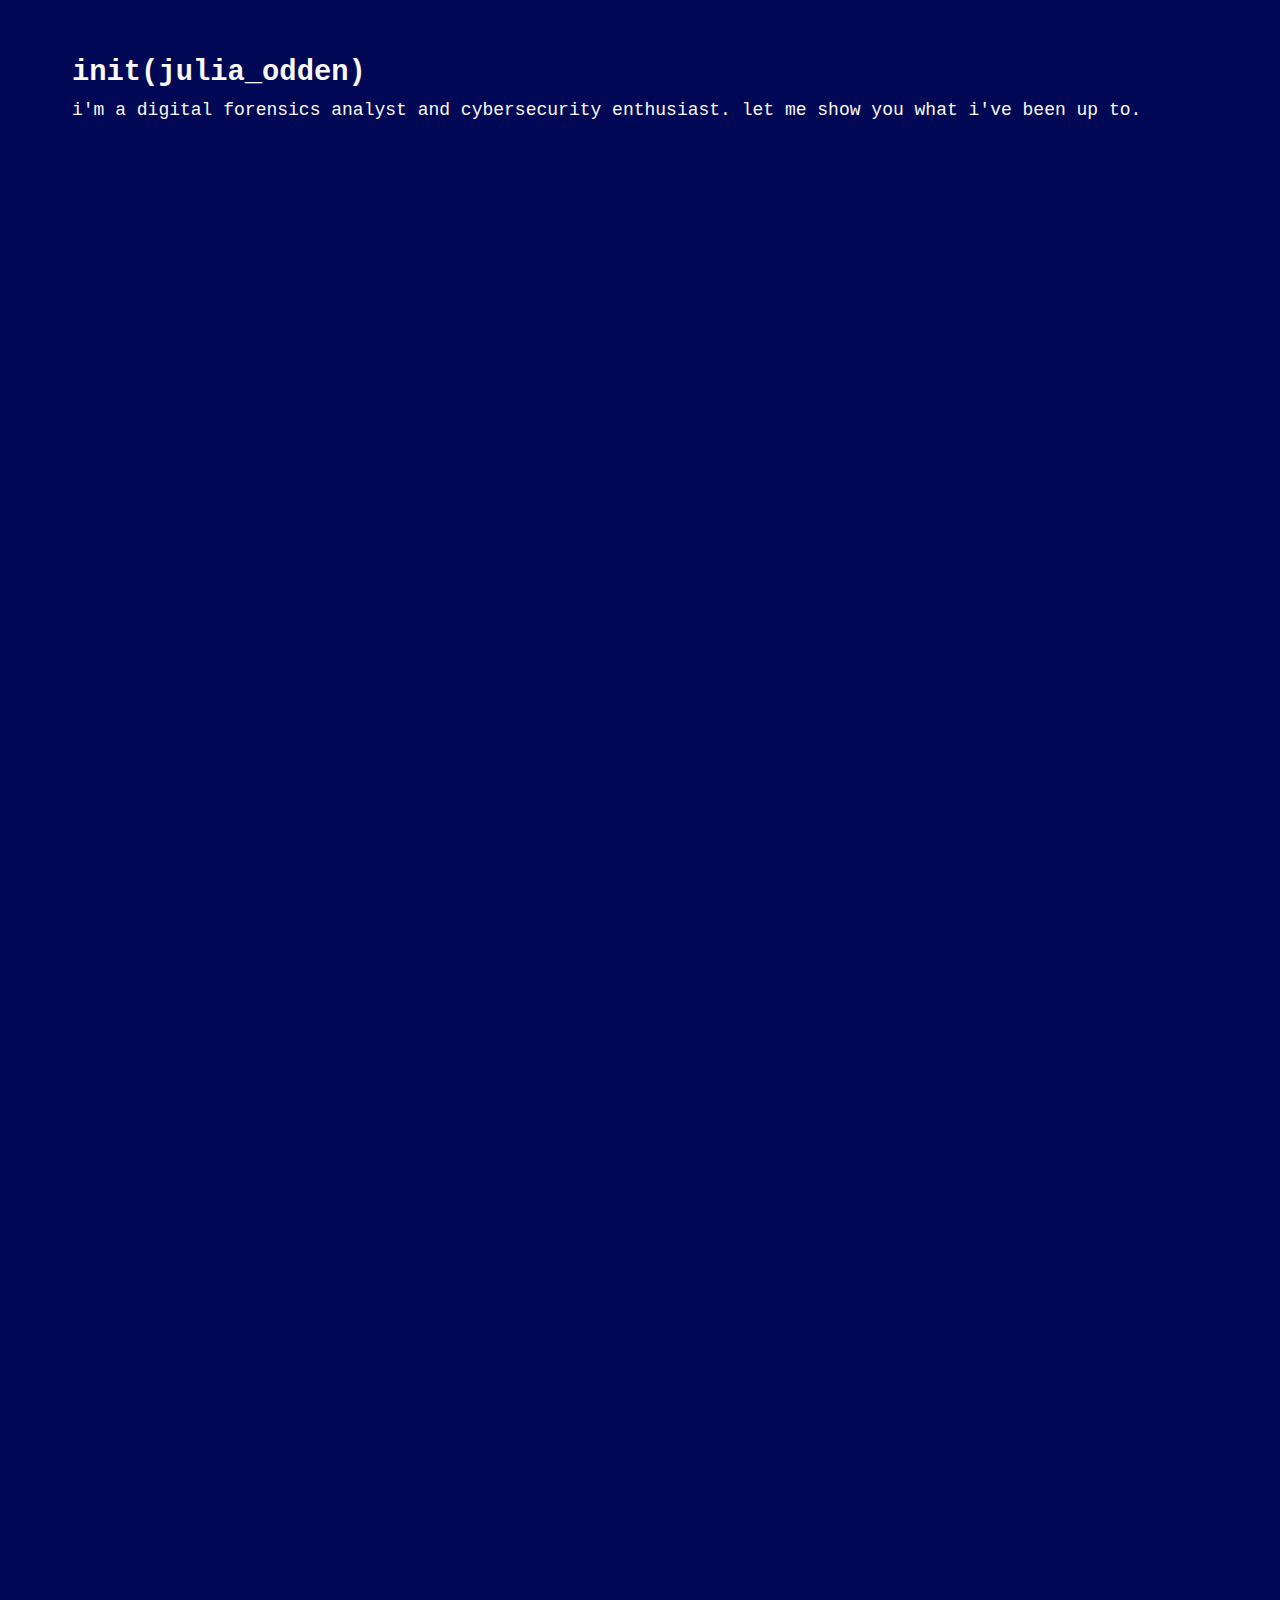
==== index.html @ ce4178c5 "Add files via upload" ====
<!DOCTYPE html>
<html lang="en"> 

<head>
  <link type="text/css" rel="stylesheet" href="./main.css">
  <link rel="preconnect" href="https://fonts.googleapis.com"> 
  <script src="https://kit.fontawesome.com/14238980ed.js" crossorigin="anonymous"></script>

</head> 
<body>
	<a name="top"></a>
	<h1 class="line_1 typewriter">init(julia_odden)</h1>
	<p class="line_2 bio">i'm a digital forensics analyst and cybersecurity enthusiast. let me show you what i've been up to.</p>
	<div class="guidelines">
		<div class="line verts vert"></div>
		<div class="line horiz"></div>
		<div class="line horiz2"></div>
		<div class="line verts vert2"></div>
		<div class="line verts vert3"></div>
	</div>
	<div class="labels">
		<p class="selectors compsci">Computer Science</p>
		<p class="selectors design">Design</p>
		<p class="selectors abtme">About Me</p>
		<p class="selectors links">Links</p>
	</div>
	<p id="basicinfo">Basic Info</p>
	<p id="bio" class="degrees">BA/MS in Computer Science, Northwestern University (2022/2023)</p>
	<p id="bio" class="certs">Segal Design Certificate, Northwestern University (2022)</p>
	<p id="bio" class="home">Based in Chicago</p>
	<div class="projects">
		<a href="./project1.html" target="_blank"><p class="project cs nasa_a">NASA Packet Dissector (2021)</p></a>
		<a href="./project1.html" target="_blank"><img class="meatball" src="./nasa.png" alt="nasa meatball"></a>
		<a href="./project3.html" target="_blank"><p class="project cs dadbot">The DadBot 3009 (2021)</p></a>
		<a href="./project2.html" target="_blank"><p class="project cs nasa_b">NASA Network Sniffer (2020)</p></a>
		<a href="./project2.html" target="_blank"><img class="meatball meatball2" src="./nasa.png" alt="nasa meatball"></a>
		<a href="./project2.html" target="_blank"><p class="project dsgn treesearcher_project">TreeSearcher (2020-2021)</p></a>
		<a href="./project4.html" target="_blank"><img class="meatball treesearcher_logo" src="./treesearcher_logo.png" alt="treesearcher logo"></a>
	</div>
	<div class="project_lines">
		<div class="line a_nasa"></div>
		<div class="line dadbot_line"></div>
		<div class="line b_nasa"></div>
		<div class="line treesearcher"></div>
	</div>
	<p class="selectors abtme_txt">I approach problems in digital and physical space with optimism and flexible thinking. When one solution fails, I return to the drawing board with enthusiasm and brightly colored markers to begin the next. I believe that there is always another way from point A to point B, and I take this approach to everything I do, be it software development, hacking, rock climbing, or designing. My design background augments my computer science skillset with a critical and creative approach to problem solving.</p>
	<img class="portrait" src="./NBS_0948_Original.jpg" alt="portrait">
	<a class="icons" href="https://github.com/JuliaMarO/" target="_blank"><i class="fab fa-github fa-3x github symbols"></i></a>
	<a class="icons" href="https://compsciformyparents.blogspot.com/" target="_blank"><i class="fab fa-blogger-b fa-3x blogspot symbols"></i></a>
	<a class="icons" href="mailto:julia.odden@gmail.com"><i class="fas fa-envelope fa-3x mail symbols"></i></a>
	<a class="icons" href="./Odden_Resume.pdf" target="_blank"><i class="far fa-file fa-3x resume symbols"></i></a>
	<a class="icons" href="#top"><i class="fas fa-arrow-up fa-3x arrow symbols"></i></a>
</body>
---- main.css ----
/*
TODO

- hover effects on all the links

*/

* {
  background: #000754;
  overflow: hidden;
}

/* Global */
html{
  min-height: 100%;
  overflow: scroll;
  scroll-behavior: smooth;
}

body{
  height: 100%;
  padding: 4em;
  color: #fafafa;
  font-family: 'Source Code Pro', monospace; 
}

/* LANDING PAGE */

.top{
	content: "";
	position: fixed;
	top: 0px;
	left: 0px;
}

p {
	font-size: 18px;
}

.line_1{
    position: absolute;
    margin: 20px 20px;
    width: 48em;
    margin: 0 auto;
    border-right: 3px solid rgba(255,255,255,.75);
    font-size: 180%;
    text-align: left;
    white-space: nowrap;
    overflow: hidden;
    transform: translateY(-50%); 
}

.line_2{
    position: absolute;
    margin: 20 auto;
    width: 100%;
    font-size: 18px;
    text-align: left;
    white-space: nowrap;
    overflow: hidden;
    transform: translateY(50%); 
}

.line {
    background: #fafafa;
    position: absolute;      
}

.vert{
	top: 150px;
    left: 150px;
	height: 4150px;
	width: 2px;
}

.vert2{
	top: 300px;
    left: 600px;
	height: 4000px;
	width: 2px;
}

.vert3{
	top: 300px;
    left: 1500px;
	height: 4000px;
	width: 2px;
}

.horiz {
	top: 300px;
    left: 150px;
	height: 2px;
	width: 2400px;
}

.horiz2 {
	top: 185px;
    left: 150px;
	height: 2px;
	width: 2400px;
}

.verts::before {
	content: "";
        position: absolute;
        top: 0;
        left: 0;
        width: 100%;
        height: 100%;
        background: #000754;
        animation: animate 28s linear;
}

.vert::before{
        animation-delay: 3.5s;
        animation-fill-mode: forwards;
}

.vert2::before{
        animation-delay: 7s;
        animation-fill-mode: forwards;
}

.vert3::before{
	
        animation-delay: 12s;
        animation-fill-mode: forwards;
}

.horiz::before {
	content: "";
        position: absolute;
        top: 0;
        left: 0;
        width: 100%;
        height: 100%;
        background: #000754;
        animation: horiz_animate 13s linear;
        animation-delay: 4.5s;
        animation-fill-mode: forwards;
}

.horiz2::before {
	content: "";
        position: absolute;
        top: 0;
        left: 0;
        width: 100%;
        height: 100%;
        background: #000754;
        animation: horiz_animate 13s linear;
        animation-delay: 3.75s;
        animation-fill-mode: forwards;
}

#basicinfo {
	width: auto;
	color: #000754;
	position: absolute;
	top: 150px;
	left: 300px;
	padding: 10px 5px;
	animation: selection 0.5s linear;
	animation-delay: 4s;
	animation-fill-mode: forwards;
}

#bio {
	color: #000754;
	position: absolute;
	top: 150px;
	padding: 10px 5px;
	animation: selection 0.5s linear;
	animation-fill-mode: forwards;
}

.degrees{
	animation-delay: 5.5s !important;
	left: 500px;
	width: 285px;
}

.certs{
	animation-delay: 8s !important;
	left: 1000px;
	width: 280px;
}
.home{
	animation-delay: 11s !important;
	left: 1500px;
	width: auto;
}

.compsci {
	color: #000754;
	position: absolute;
	top: 500px;
	left: 75px;
	padding: 10px 0px;
	animation: selection 0.5s linear;
	animation-delay: 5.75s;
	animation-fill-mode: forwards;
}

.design {
	color: #000754;
	position: absolute;
	top: 500px;
	left: 570px;
	padding: 10px 0px;
	animation: selection 0.5s linear;
	animation-delay: 8.5s;
	animation-fill-mode: forwards;
}

.abtme {
	color: #000754;
	position: absolute;
	top: 275px;
	left: 750px;
	padding: 0px 10px;
	animation: selection 0.5s linear;
	animation-delay: 7.8s;
	animation-fill-mode: forwards;
}

.links {
	color: #000754;
	position: absolute;
	top: 500px;
	left: 1480px;
	padding: 10px 0px;
	animation: selection 0.5s linear;
	animation-delay: 13.5s;
	animation-fill-mode: forwards;
}

.abtme_txt {
	color: #000754;
	position: absolute;
	top: 275px;
	left: 900px;
	width: 500px;
	padding: 0px 10px;
	animation: selection 0.5s linear;
	animation-delay: 9s;
	animation-fill-mode: forwards;
	font-size: 17px;
}

.typewriter{
  animation: typewriter 2.5s steps(22) 1s 1 normal both,
             blinkTextCursor 700ms steps(22) infinite normal;
}

.portrait {
	width:300px;
	height: 300px;
	object-fit: cover;
	border-radius: 50%;
	top: 530px;
	left: 1000px;
	position: absolute;
	opacity: 0%;
	animation: appear 0.5s linear;
	animation-delay: 9s;
	animation-fill-mode: forwards;
}

.symbols {
	color: #fafafa;
	position: absolute;
	left: 1475px;
	opacity: 0%;
	animation: appear 0.5s linear;
	animation-fill-mode: forwards;
	background: #000754;
	padding: 5px;
	transition: text-shadow 0.5s ease;
}

.github {
	top: 600px;
	animation-delay: 14s;
}

.blogspot {
	top: 700px;
	animation-delay: 14.5s;
}

.mail {
	top: 800px;
	animation-delay: 15s;
}

.resume {
	top: 900px;
	animation-delay: 15.5s;
}

.arrow {
	color: #fafafa;
	position: fixed;
	top: 10px;
	left: 10px;
	background: transparent;
	padding: 5px;
}

/* BUTTON HOVERING */

.symbols:hover {
  text-shadow: 0 0 10px #ffffff;
}

/* PROJECT PAGE 1: NASA PACKET DISSECTOR*/

.nasa_a {
	color: #000754;
	position: absolute;
	padding: 10px 0px;
	animation: selection 0.5s linear;
	animation-fill-mode: forwards;
	top: 655px;
	left: 260px;
	animation-delay: 7.5s;
	max-width: 75%;
}

.meatball {
	position: absolute;
	opacity: 0%;
	animation: appear 0.5s linear;
	animation-fill-mode: forwards;
	background: #000754;
	width: 160px;
	height: 80px;
	border-radius: 100%;
	top: 700px;
	left: 300px;
	animation-delay: 7.5s;
}

.a_nasa {
	top: 690px;
    left: 150px;
	height: 2px;
	width: 100px;
}

.a_nasa::before {
	content: "";
    position: absolute;
    top: 0;
    left: 0;
    width: 100%;
    height: 100%;
    background: #000754;
    animation: horiz_animate 1s linear;
    animation-delay: 7s;
    animation-fill-mode: forwards;
}

/* PROJECT PAGE 2 (project3.html): DADBOT */
.dadbot {
	color: #000754;
	position: absolute;
	padding: 10px 0px;
	animation: selection 0.5s linear;
	animation-fill-mode: forwards;
	top: 805px;
	left: 260px;
	animation-delay: 8s;
	max-width: 75%;
}

.dadbot_line {
	top: 840px;
    left: 150px;
	height: 2px;
	width: 100px;
}

.dadbot_line::before {
	content: "";
    position: absolute;
    top: 0;
    left: 0;
    width: 100%;
    height: 100%;
    background: #000754;
    animation: horiz_animate 1s linear;
    animation-delay: 8s;
    animation-fill-mode: forwards;
}


/* PROJECT PAGE 3 (project2.html): NASA NETWORK SNIFFER*/
.nasa_b {
	color: #000754;
	position: absolute;
	padding: 10px 0px;
	animation: selection 0.5s linear;
	animation-fill-mode: forwards;
	top: 890px;
	left: 260px;
	animation-delay: 9s;
	max-width: 75%;
}

.b_nasa {
	top: 925px;
    left: 150px;
	height: 2px;
	width: 100px;
}

.b_nasa::before {
	content: "";
    position: absolute;
    top: 0;
    left: 0;
    width: 100%;
    height: 100%;
    background: #000754;
    animation: horiz_animate 1s linear;
    animation-delay: 8.5s;
    animation-fill-mode: forwards;
}

.meatball2{
	top: 935px !important;
	animation-delay: 9s !important;
}

/* PROJECT PAGE 4 (project4.html): TREESEARCHER */
.treesearcher_project {
	color: #000754;
	position: absolute;
	padding: 10px 0px;
	animation: selection 0.5s linear;
	animation-fill-mode: forwards;
	top: 720px;
	left: 710px;
	animation-delay: 9s;
	max-width: 75%;
}

.treesearcher {
	top: 755px;
    left: 600px;
	height: 2px;
	width: 100px;
}

.treesearcher::before {
	content: "";
    position: absolute;
    top: 0;
    left: 0;
    width: 100%;
    height: 100%;
    background: #000754;
    animation: horiz_animate 1s linear;
    animation-delay: 8.5s;
    animation-fill-mode: forwards;
}

.treesearcher_logo{
	position: absolute;
	opacity: 0%;
	animation: appear 0.5s linear;
	animation-fill-mode: forwards;
	background: #000754;
	width: 80px;
	height: 80px;
	border-radius: 50%;
	top: 775px !important;
	left: 790px !important;
	animation-delay: 9s !important;
}


/* ANIMATIONS */

@keyframes typewriter{
  from{width: 0;}
  to{width: 10.5em;}
}

@keyframes longtypewriter{
  from{width: 0;}
  to{width: 22em;}
}

@keyframes dbtypewriter{
  from{width: 0;}
  to{width: 14em;}
}

@keyframes tstypewriter{
  from{width: 0;}
  to{width: 20em;}
}

@keyframes blinkTextCursor{
	from{border-right-color: rgba(255,255,255,.75);}
	to{border-right-color: transparent;}
}
@keyframes animate {
	from {
	    top: 0;
	}

	to {
	    top: 100%;
	}
	}

@keyframes horiz_animate {
	from {
	    left: 0;
	}

	to {
	    left: 100%;
	}
	}

@keyframes selection {
	from{color: #000754; }
	to{color: #fafafa; }
}

@keyframes appear {
	from{opacity: 0%;}
	to{opacity: 100%;}
}
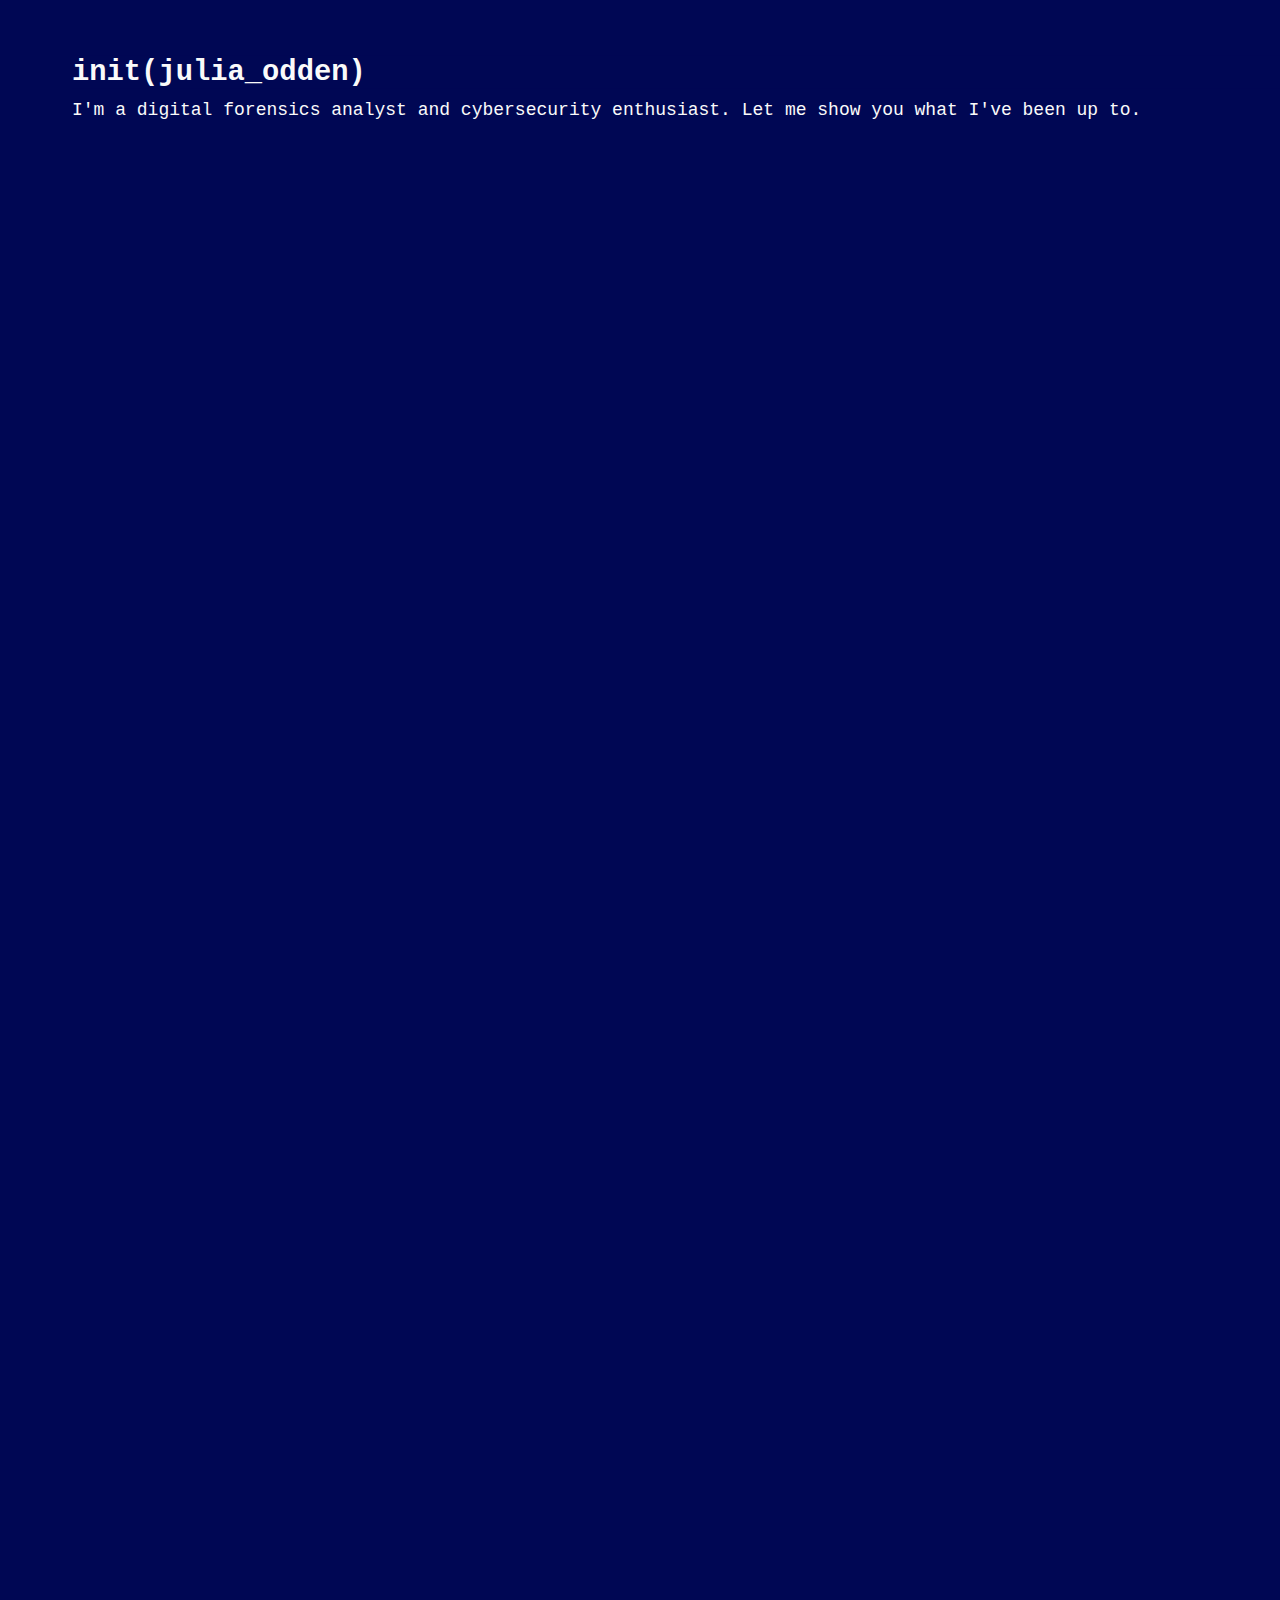
==== commit 8c988224: "cut down horizontal space" ====
--- a/index.html
+++ b/index.html
@@ -8,46 +8,47 @@
 
 </head> 
 <body>
-	<a name="top"></a>
-	<h1 class="line_1 typewriter">init(julia_odden)</h1>
-	<p class="line_2 bio">i'm a digital forensics analyst and cybersecurity enthusiast. let me show you what i've been up to.</p>
+	<h1 class="animated line_1 typewriter">init(julia_odden)</h1>
+	<p class=" animated line_2 bio">I'm a digital forensics analyst and cybersecurity enthusiast. Let me show you what I've been up to.</p>
 	<div class="guidelines">
-		<div class="line verts vert"></div>
-		<div class="line horiz"></div>
-		<div class="line horiz2"></div>
-		<div class="line verts vert2"></div>
-		<div class="line verts vert3"></div>
+		<div class=" animated line verts vert"></div>
+		<div class="animated line horiz"></div>
+		<div class="animated line horiz2"></div>
+		<div class="animated line verts vert2"></div>
+		<div class="animated line verts vert3"></div>
 	</div>
 	<div class="labels">
-		<p class="selectors compsci">Computer Science</p>
-		<p class="selectors design">Design</p>
-		<p class="selectors abtme">About Me</p>
-		<p class="selectors links">Links</p>
+		<p class="animated selectors compsci">Computer Science</p>
+		<p class="animated selectors design">Design</p>
+		<p class="animated selectors abtme">About Me</p>
+		<p class="animated selectors links">Links</p>
 	</div>
-	<p id="basicinfo">Basic Info</p>
-	<p id="bio" class="degrees">BA/MS in Computer Science, Northwestern University (2022/2023)</p>
-	<p id="bio" class="certs">Segal Design Certificate, Northwestern University (2022)</p>
-	<p id="bio" class="home">Based in Chicago</p>
+	<p class="animated" id="basicinfo">Basic Info</p>
+	<p id="bio" class="animated degrees">BA/MS in Computer Science, Northwestern University (2022/2023)</p>
+	<p id="bio" class="animated certs">Segal Design Certificate, Northwestern University (2022)</p>
+	<p id="bio" class="animated home">Based in Chicago</p>
 	<div class="projects">
-		<a href="./project1.html" target="_blank"><p class="project cs nasa_a">NASA Packet Dissector (2021)</p></a>
-		<a href="./project1.html" target="_blank"><img class="meatball" src="./nasa.png" alt="nasa meatball"></a>
-		<a href="./project3.html" target="_blank"><p class="project cs dadbot">The DadBot 3009 (2021)</p></a>
-		<a href="./project2.html" target="_blank"><p class="project cs nasa_b">NASA Network Sniffer (2020)</p></a>
-		<a href="./project2.html" target="_blank"><img class="meatball meatball2" src="./nasa.png" alt="nasa meatball"></a>
-		<a href="./project2.html" target="_blank"><p class="project dsgn treesearcher_project">TreeSearcher (2020-2021)</p></a>
-		<a href="./project4.html" target="_blank"><img class="meatball treesearcher_logo" src="./treesearcher_logo.png" alt="treesearcher logo"></a>
+		<a href="./project1.html"><p class="animated project cs nasa_a lynx">NASA Packet Dissector (2021)</p></a>
+		<a href="./project1.html"><img class="animated meatball" src="./nasa.png" alt="nasa meatball"></a>
+		<a href="./project3.html"><p class="animated project cs dadbot lynx">The DadBot 3009 (2021)</p></a>
+		<a href="./project2.html"><p class="animated project cs nasa_b lynx">NASA Network Sniffer (2020)</p></a>
+		<a href="./project2.html"><img class="animated meatball meatball2" src="./nasa.png" alt="nasa meatball"></a>
+		<a href="./project4.html"><p class="animated project dsgn treesearcher_project lynx">TreeSearcher (2020-2021)</p></a>
+		<a href="./project4.html"><img class="animated meatball treesearcher_logo" src="./treesearcher_logo.png" alt="treesearcher logo"></a>
 	</div>
 	<div class="project_lines">
-		<div class="line a_nasa"></div>
-		<div class="line dadbot_line"></div>
-		<div class="line b_nasa"></div>
-		<div class="line treesearcher"></div>
+		<div class="animated line a_nasa"></div>
+		<div class="animated line dadbot_line"></div>
+		<div class="animated line b_nasa"></div>
+		<div class="animated line treesearcher"></div>
 	</div>
-	<p class="selectors abtme_txt">I approach problems in digital and physical space with optimism and flexible thinking. When one solution fails, I return to the drawing board with enthusiasm and brightly colored markers to begin the next. I believe that there is always another way from point A to point B, and I take this approach to everything I do, be it software development, hacking, rock climbing, or designing. My design background augments my computer science skillset with a critical and creative approach to problem solving.</p>
-	<img class="portrait" src="./NBS_0948_Original.jpg" alt="portrait">
-	<a class="icons" href="https://github.com/JuliaMarO/" target="_blank"><i class="fab fa-github fa-3x github symbols"></i></a>
-	<a class="icons" href="https://compsciformyparents.blogspot.com/" target="_blank"><i class="fab fa-blogger-b fa-3x blogspot symbols"></i></a>
-	<a class="icons" href="mailto:julia.odden@gmail.com"><i class="fas fa-envelope fa-3x mail symbols"></i></a>
-	<a class="icons" href="./Odden_Resume.pdf" target="_blank"><i class="far fa-file fa-3x resume symbols"></i></a>
-	<a class="icons" href="#top"><i class="fas fa-arrow-up fa-3x arrow symbols"></i></a>
-</body>+	<p class="animated selectors abtme_txt">I approach problems in digital and physical space with optimism and flexible thinking. 
+My motto is the same for computer science as it is for rock climbing, circus arts, and designing: “I will find a way, or I will make one.” I'm happiest when I'm discovering alternative solutions when the simplest one fails.
+</p>
+	<img class="animated portrait" src="./NBS_0948_Original.jpg" alt="portrait">
+	<a class="animated icons" href="https://github.com/JuliaMarO/" target="_blank"><i class="fab fa-github fa-2x github symbols"></i></a>
+	<a class="animated icons" href="https://compsciformyparents.blogspot.com/" target="_blank"><i class="fab fa-blogger-b fa-2x blogspot symbols"></i></a>
+	<a class="animated icons" href="mailto:julia.odden@gmail.com"><i class="fas fa-envelope fa-2x mail symbols"></i></a>
+	<a class="animated icons" href="./Odden_Resume.pdf" target="_blank"><i class="far fa-file fa-2x resume symbols"></i></a>
+	<a class="animated icons" href="./index_non_animated.html"><i class="fas fa-arrow-up fa-3x arrow symbols"></i></a>
+</body>
--- a/main.css
+++ b/main.css
@@ -24,6 +24,17 @@
   font-family: 'Source Code Pro', monospace; 
 }
 
+/* Highlight formatting for all the links in the project*/
+.lynx {
+	background: #fafafa;
+	color: #e96bff; /* PINK */
+	font-weight: bold;
+	opacity: 0;
+	padding-left: 5px !important;
+	animation: links_appear 0.5s linear;
+	animation-fill-mode: forwards;
+}
+
 /* LANDING PAGE */
 
 .top{
@@ -37,14 +48,17 @@
 	font-size: 18px;
 }
 
+ul {
+	font-size: 18px;
+}
+
 .line_1{
     position: absolute;
-    margin: 20px 20px;
     width: 48em;
     margin: 0 auto;
     border-right: 3px solid rgba(255,255,255,.75);
     font-size: 180%;
-    text-align: left;
+    text-align: justify;
     white-space: nowrap;
     overflow: hidden;
     transform: translateY(-50%); 
@@ -55,7 +69,7 @@
     margin: 20 auto;
     width: 100%;
     font-size: 18px;
-    text-align: left;
+    text-align: justify;
     white-space: nowrap;
     overflow: hidden;
     transform: translateY(50%); 
@@ -75,7 +89,7 @@
 
 .vert2{
 	top: 300px;
-    left: 600px;
+    left: 500px;
 	height: 4000px;
 	width: 2px;
 }
@@ -83,8 +97,9 @@
 .vert3{
 	top: 300px;
     left: 1500px;
-	height: 4000px;
+	height: 650px;
 	width: 2px;
+	opacity: 0;
 }
 
 .horiz {
@@ -123,9 +138,9 @@
 }
 
 .vert3::before{
-	
         animation-delay: 12s;
         animation-fill-mode: forwards;
+        animation-duration: 5s !important;
 }
 
 .horiz::before {
@@ -159,7 +174,7 @@
 	color: #000754;
 	position: absolute;
 	top: 150px;
-	left: 300px;
+	left: 200px;
 	padding: 10px 5px;
 	animation: selection 0.5s linear;
 	animation-delay: 4s;
@@ -177,25 +192,25 @@
 
 .degrees{
 	animation-delay: 5.5s !important;
-	left: 500px;
+	left: 375px;
 	width: 285px;
 }
 
 .certs{
 	animation-delay: 8s !important;
-	left: 1000px;
+	left: 725px;
 	width: 280px;
 }
 .home{
 	animation-delay: 11s !important;
-	left: 1500px;
+	left: 1075px;
 	width: auto;
 }
 
 .compsci {
 	color: #000754;
 	position: absolute;
-	top: 500px;
+	top: 400px;
 	left: 75px;
 	padding: 10px 0px;
 	animation: selection 0.5s linear;
@@ -206,8 +221,8 @@
 .design {
 	color: #000754;
 	position: absolute;
-	top: 500px;
-	left: 570px;
+	top: 400px;
+	left: 470px;
 	padding: 10px 0px;
 	animation: selection 0.5s linear;
 	animation-delay: 8.5s;
@@ -218,7 +233,7 @@
 	color: #000754;
 	position: absolute;
 	top: 275px;
-	left: 750px;
+	left: 550px;
 	padding: 0px 10px;
 	animation: selection 0.5s linear;
 	animation-delay: 7.8s;
@@ -234,19 +249,23 @@
 	animation: selection 0.5s linear;
 	animation-delay: 13.5s;
 	animation-fill-mode: forwards;
+	opacity: 0;
 }
 
 .abtme_txt {
-	color: #000754;
+	color: #fafafa;
 	position: absolute;
 	top: 275px;
-	left: 900px;
-	width: 500px;
+	left: 700px;
+	width: 510px;
 	padding: 0px 10px;
+	font-size: 17px;
+	text-align: justify;
 	animation: selection 0.5s linear;
 	animation-delay: 9s;
 	animation-fill-mode: forwards;
 	font-size: 17px;
+	color: #000754;
 }
 
 .typewriter{
@@ -255,12 +274,12 @@
 }
 
 .portrait {
-	width:300px;
-	height: 300px;
+	width:250px;
+	height: 250px;
 	object-fit: cover;
 	border-radius: 50%;
-	top: 530px;
-	left: 1000px;
+	top: 430px;
+	left: 850px;
 	position: absolute;
 	opacity: 0%;
 	animation: appear 0.5s linear;
@@ -271,7 +290,7 @@
 .symbols {
 	color: #fafafa;
 	position: absolute;
-	left: 1475px;
+	top: 280px;
 	opacity: 0%;
 	animation: appear 0.5s linear;
 	animation-fill-mode: forwards;
@@ -281,22 +300,22 @@
 }
 
 .github {
-	top: 600px;
+	left: 275px;
 	animation-delay: 14s;
 }
 
 .blogspot {
-	top: 700px;
+	left: 350px;
 	animation-delay: 14.5s;
 }
 
 .mail {
-	top: 800px;
+	left: 425px;
 	animation-delay: 15s;
 }
 
 .resume {
-	top: 900px;
+	left: 200px;
 	animation-delay: 15.5s;
 }
 
@@ -318,36 +337,33 @@
 /* PROJECT PAGE 1: NASA PACKET DISSECTOR*/
 
 .nasa_a {
-	color: #000754;
-	position: absolute;
-	padding: 10px 0px;
-	animation: selection 0.5s linear;
-	animation-fill-mode: forwards;
-	top: 655px;
-	left: 260px;
+	position: absolute;
+	padding: 5px 0px;
+	top: 500px;
+	left: 175px;
 	animation-delay: 7.5s;
 	max-width: 75%;
 }
 
 .meatball {
-	position: absolute;
 	opacity: 0%;
 	animation: appear 0.5s linear;
 	animation-fill-mode: forwards;
+	position: absolute;
 	background: #000754;
 	width: 160px;
 	height: 80px;
 	border-radius: 100%;
-	top: 700px;
-	left: 300px;
+	top: 560px;
+	left: 225px;
 	animation-delay: 7.5s;
 }
 
 .a_nasa {
-	top: 690px;
+	top: 532px;
     left: 150px;
 	height: 2px;
-	width: 100px;
+	width: 25px;
 }
 
 .a_nasa::before {
@@ -365,22 +381,19 @@
 
 /* PROJECT PAGE 2 (project3.html): DADBOT */
 .dadbot {
-	color: #000754;
-	position: absolute;
-	padding: 10px 0px;
-	animation: selection 0.5s linear;
-	animation-fill-mode: forwards;
-	top: 805px;
-	left: 260px;
+	position: absolute;
+	padding: 5px 0px;
+	top: 655px;
+	left: 175px;
 	animation-delay: 8s;
 	max-width: 75%;
 }
 
 .dadbot_line {
-	top: 840px;
+	top: 687px;
     left: 150px;
 	height: 2px;
-	width: 100px;
+	width: 25px;
 }
 
 .dadbot_line::before {
@@ -399,22 +412,19 @@
 
 /* PROJECT PAGE 3 (project2.html): NASA NETWORK SNIFFER*/
 .nasa_b {
-	color: #000754;
-	position: absolute;
-	padding: 10px 0px;
-	animation: selection 0.5s linear;
-	animation-fill-mode: forwards;
-	top: 890px;
-	left: 260px;
+	position: absolute;
+	padding: 5px 0px;
+	top: 740px;
+	left: 175px;
 	animation-delay: 9s;
 	max-width: 75%;
 }
 
 .b_nasa {
-	top: 925px;
+	top: 775px;
     left: 150px;
 	height: 2px;
-	width: 100px;
+	width: 25px;
 }
 
 .b_nasa::before {
@@ -431,28 +441,25 @@
 }
 
 .meatball2{
-	top: 935px !important;
+	top: 795px !important;
 	animation-delay: 9s !important;
 }
 
 /* PROJECT PAGE 4 (project4.html): TREESEARCHER */
 .treesearcher_project {
-	color: #000754;
-	position: absolute;
-	padding: 10px 0px;
-	animation: selection 0.5s linear;
-	animation-fill-mode: forwards;
-	top: 720px;
-	left: 710px;
+	position: absolute;
+	padding: 5px 0px;
+	top: 550px;
+	left: 525px;
 	animation-delay: 9s;
 	max-width: 75%;
 }
 
 .treesearcher {
-	top: 755px;
-    left: 600px;
+	top: 582px;
+    left: 500px;
 	height: 2px;
-	width: 100px;
+	width: 25px;
 }
 
 .treesearcher::before {
@@ -477,8 +484,8 @@
 	width: 80px;
 	height: 80px;
 	border-radius: 50%;
-	top: 775px !important;
-	left: 790px !important;
+	top: 610px !important;
+	left: 630px !important;
 	animation-delay: 9s !important;
 }
 
@@ -535,6 +542,11 @@
 }
 
 @keyframes appear {
-	from{opacity: 0%;}
-	to{opacity: 100%;}
+	from {opacity: 0%}
+	to {opacity: 100%}
+}
+
+@keyframes links_appear {
+	from{opacity: 0}
+	to{opacity: 1}
 }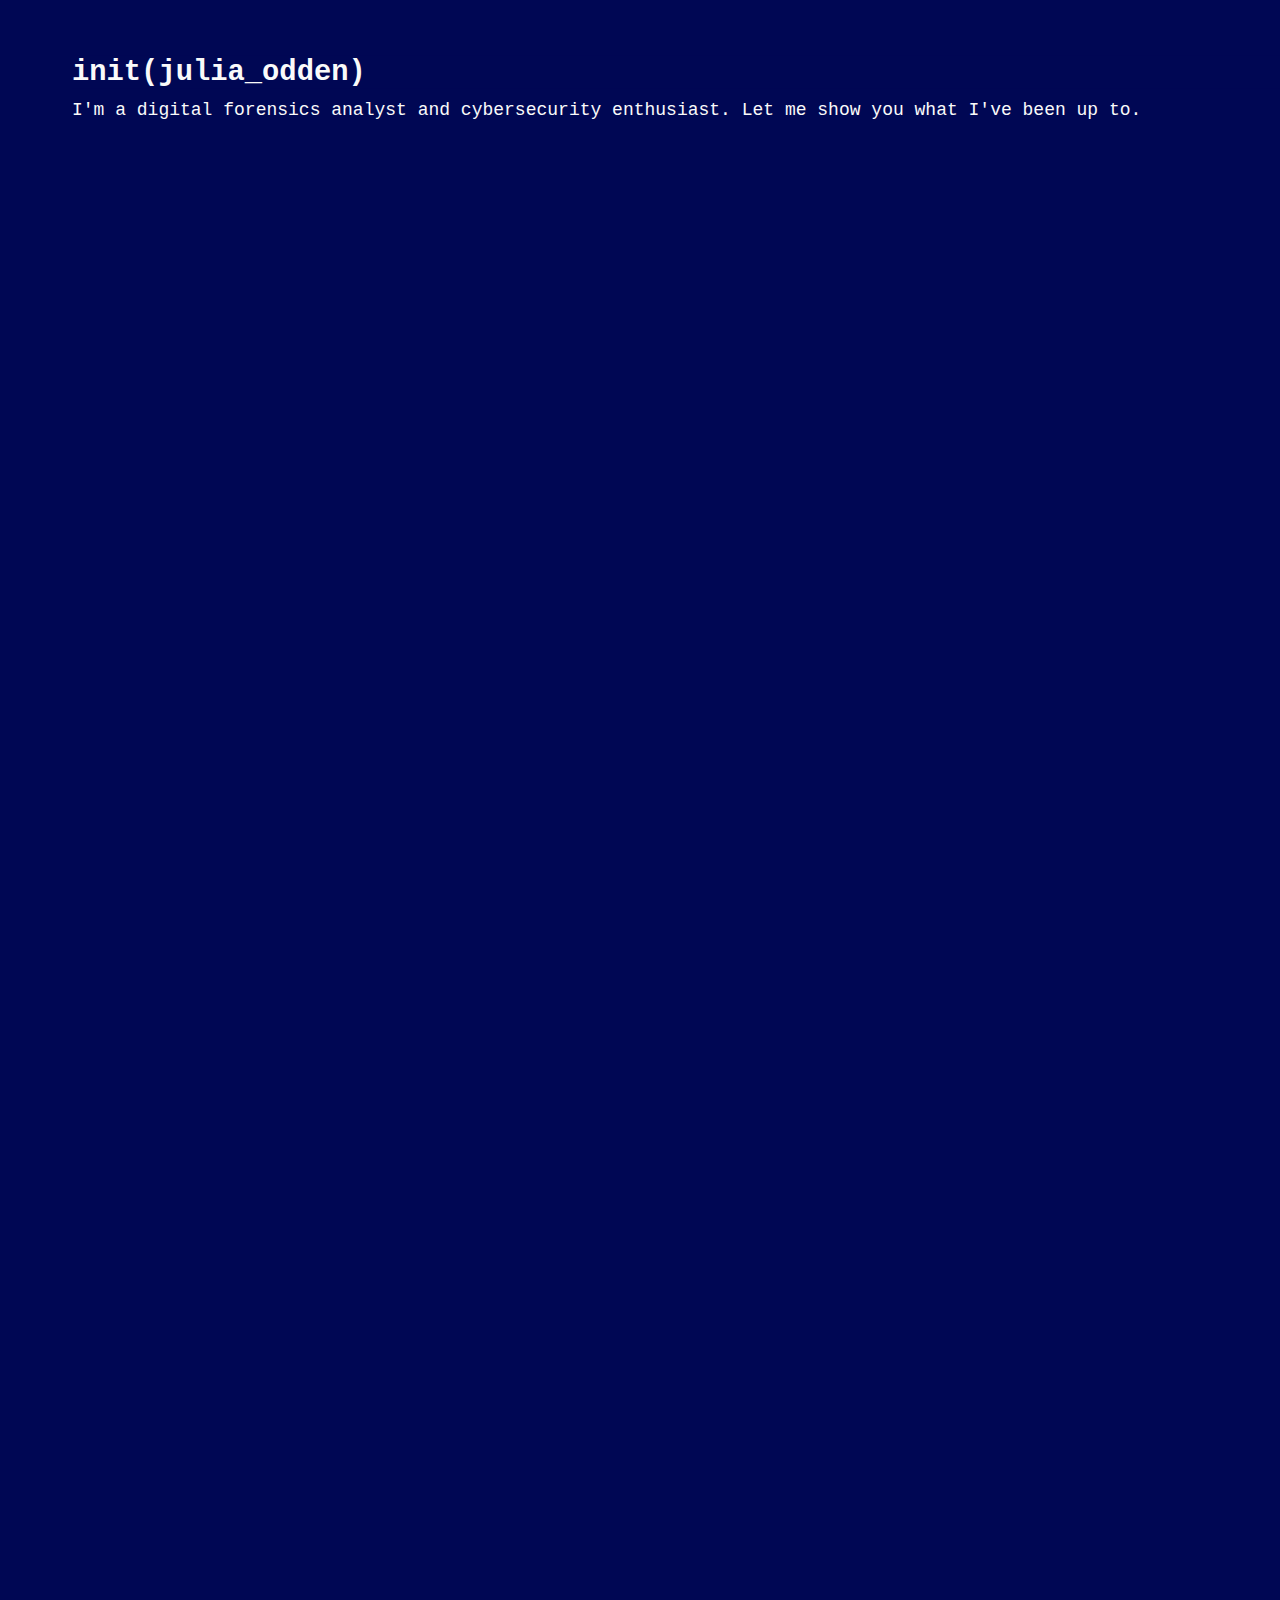
==== commit 070f0e30: "fixed timings" ====
--- a/index.html
+++ b/index.html
@@ -5,8 +5,10 @@
   <link type="text/css" rel="stylesheet" href="./main.css">
   <link rel="preconnect" href="https://fonts.googleapis.com"> 
   <script src="https://kit.fontawesome.com/14238980ed.js" crossorigin="anonymous"></script>
+  <link href="./favicon.ico" rel="shortcut icon" type="image/x-icon" />
 
 </head> 
+
 <body>
 	<h1 class="animated line_1 typewriter">init(julia_odden)</h1>
 	<p class=" animated line_2 bio">I'm a digital forensics analyst and cybersecurity enthusiast. Let me show you what I've been up to.</p>
@@ -15,13 +17,11 @@
 		<div class="animated line horiz"></div>
 		<div class="animated line horiz2"></div>
 		<div class="animated line verts vert2"></div>
-		<div class="animated line verts vert3"></div>
 	</div>
 	<div class="labels">
 		<p class="animated selectors compsci">Computer Science</p>
 		<p class="animated selectors design">Design</p>
 		<p class="animated selectors abtme">About Me</p>
-		<p class="animated selectors links">Links</p>
 	</div>
 	<p class="animated" id="basicinfo">Basic Info</p>
 	<p id="bio" class="animated degrees">BA/MS in Computer Science, Northwestern University (2022/2023)</p>
@@ -30,6 +30,7 @@
 	<div class="projects">
 		<a href="./project1.html"><p class="animated project cs nasa_a lynx">NASA Packet Dissector (2021)</p></a>
 		<a href="./project1.html"><img class="animated meatball" src="./nasa.png" alt="nasa meatball"></a>
+		<a href="./project5_ring.html"><p class="animated project cs ring lynx">RING-Bearer dVPN (2021)</p></a>
 		<a href="./project3.html"><p class="animated project cs dadbot lynx">The DadBot 3009 (2021)</p></a>
 		<a href="./project2.html"><p class="animated project cs nasa_b lynx">NASA Network Sniffer (2020)</p></a>
 		<a href="./project2.html"><img class="animated meatball meatball2" src="./nasa.png" alt="nasa meatball"></a>
@@ -38,6 +39,7 @@
 	</div>
 	<div class="project_lines">
 		<div class="animated line a_nasa"></div>
+		<div class="animated line ring_line"></div>
 		<div class="animated line dadbot_line"></div>
 		<div class="animated line b_nasa"></div>
 		<div class="animated line treesearcher"></div>
@@ -50,5 +52,5 @@
 	<a class="animated icons" href="https://compsciformyparents.blogspot.com/" target="_blank"><i class="fab fa-blogger-b fa-2x blogspot symbols"></i></a>
 	<a class="animated icons" href="mailto:julia.odden@gmail.com"><i class="fas fa-envelope fa-2x mail symbols"></i></a>
 	<a class="animated icons" href="./Odden_Resume.pdf" target="_blank"><i class="far fa-file fa-2x resume symbols"></i></a>
-	<a class="animated icons" href="./index_non_animated.html"><i class="fas fa-arrow-up fa-3x arrow symbols"></i></a>
+	<a class="animated icons" href="./index_non_animated.html"><i class="fas fa-fast-forward fa-2x arrow symbols"></i></a>
 </body>
--- a/main.css
+++ b/main.css
@@ -83,37 +83,29 @@
 .vert{
 	top: 150px;
     left: 150px;
-	height: 4150px;
+	height: 2000px;
 	width: 2px;
 }
 
 .vert2{
 	top: 300px;
     left: 500px;
-	height: 4000px;
+	height: 2000px;
 	width: 2px;
-}
-
-.vert3{
-	top: 300px;
-    left: 1500px;
-	height: 650px;
-	width: 2px;
-	opacity: 0;
 }
 
 .horiz {
 	top: 300px;
     left: 150px;
 	height: 2px;
-	width: 2400px;
+	width: 1000px;
 }
 
 .horiz2 {
 	top: 185px;
     left: 150px;
 	height: 2px;
-	width: 2400px;
+	width: 1000px;
 }
 
 .verts::before {
@@ -124,23 +116,17 @@
         width: 100%;
         height: 100%;
         background: #000754;
-        animation: animate 28s linear;
+        animation: animate 10s linear;
 }
 
 .vert::before{
-        animation-delay: 3.5s;
+        animation-delay: 2.5s;
         animation-fill-mode: forwards;
 }
 
 .vert2::before{
-        animation-delay: 7s;
+        animation-delay: 5s;
         animation-fill-mode: forwards;
-}
-
-.vert3::before{
-        animation-delay: 12s;
-        animation-fill-mode: forwards;
-        animation-duration: 5s !important;
 }
 
 .horiz::before {
@@ -151,8 +137,8 @@
         width: 100%;
         height: 100%;
         background: #000754;
-        animation: horiz_animate 13s linear;
-        animation-delay: 4.5s;
+        animation: horiz_animate 5s linear;
+        animation-delay: 3.25s;
         animation-fill-mode: forwards;
 }
 
@@ -164,8 +150,8 @@
         width: 100%;
         height: 100%;
         background: #000754;
-        animation: horiz_animate 13s linear;
-        animation-delay: 3.75s;
+        animation: horiz_animate 5s linear;
+        animation-delay: 2.75s;
         animation-fill-mode: forwards;
 }
 
@@ -177,7 +163,7 @@
 	left: 200px;
 	padding: 10px 5px;
 	animation: selection 0.5s linear;
-	animation-delay: 4s;
+	animation-delay: 2.75s;
 	animation-fill-mode: forwards;
 }
 
@@ -191,20 +177,23 @@
 }
 
 .degrees{
-	animation-delay: 5.5s !important;
+	animation-delay: 3.5s !important;
 	left: 375px;
-	width: 285px;
+	width: 240px;
+	text-align: justify;
 }
 
 .certs{
-	animation-delay: 8s !important;
+	animation-delay: 5.75s !important;
 	left: 725px;
-	width: 280px;
+	width: 270px;
+	text-align: justify;
 }
 .home{
-	animation-delay: 11s !important;
+	animation-delay: 7.5s !important;
 	left: 1075px;
 	width: auto;
+	text-align: justify;
 }
 
 .compsci {
@@ -214,7 +203,7 @@
 	left: 75px;
 	padding: 10px 0px;
 	animation: selection 0.5s linear;
-	animation-delay: 5.75s;
+	animation-delay: 4s;
 	animation-fill-mode: forwards;
 }
 
@@ -225,7 +214,7 @@
 	left: 470px;
 	padding: 10px 0px;
 	animation: selection 0.5s linear;
-	animation-delay: 8.5s;
+	animation-delay: 5.5s;
 	animation-fill-mode: forwards;
 }
 
@@ -236,20 +225,8 @@
 	left: 550px;
 	padding: 0px 10px;
 	animation: selection 0.5s linear;
-	animation-delay: 7.8s;
-	animation-fill-mode: forwards;
-}
-
-.links {
-	color: #000754;
-	position: absolute;
-	top: 500px;
-	left: 1480px;
-	padding: 10px 0px;
-	animation: selection 0.5s linear;
-	animation-delay: 13.5s;
-	animation-fill-mode: forwards;
-	opacity: 0;
+	animation-delay: 5s;
+	animation-fill-mode: forwards;
 }
 
 .abtme_txt {
@@ -262,14 +239,14 @@
 	font-size: 17px;
 	text-align: justify;
 	animation: selection 0.5s linear;
-	animation-delay: 9s;
+	animation-delay: 6s;
 	animation-fill-mode: forwards;
 	font-size: 17px;
 	color: #000754;
 }
 
 .typewriter{
-  animation: typewriter 2.5s steps(22) 1s 1 normal both,
+  animation: typewriter 2s steps(22) 1s 1 normal both,
              blinkTextCursor 700ms steps(22) infinite normal;
 }
 
@@ -283,7 +260,7 @@
 	position: absolute;
 	opacity: 0%;
 	animation: appear 0.5s linear;
-	animation-delay: 9s;
+	animation-delay: 7s;
 	animation-fill-mode: forwards;
 }
 
@@ -301,22 +278,22 @@
 
 .github {
 	left: 275px;
-	animation-delay: 14s;
+	animation-delay: 3.75s;
 }
 
 .blogspot {
 	left: 350px;
-	animation-delay: 14.5s;
+	animation-delay: 4s;
 }
 
 .mail {
 	left: 425px;
-	animation-delay: 15s;
+	animation-delay: 4.25s;
 }
 
 .resume {
 	left: 200px;
-	animation-delay: 15.5s;
+	animation-delay: 3.5s;
 }
 
 .arrow {
@@ -341,7 +318,7 @@
 	padding: 5px 0px;
 	top: 500px;
 	left: 175px;
-	animation-delay: 7.5s;
+	animation-delay: 4.5s;
 	max-width: 75%;
 }
 
@@ -356,7 +333,7 @@
 	border-radius: 100%;
 	top: 560px;
 	left: 225px;
-	animation-delay: 7.5s;
+	animation-delay: 4.5s;
 }
 
 .a_nasa {
@@ -374,29 +351,30 @@
     width: 100%;
     height: 100%;
     background: #000754;
-    animation: horiz_animate 1s linear;
-    animation-delay: 7s;
+    animation: horiz_animate 0.25s linear;
+    animation-delay: 4.25s;
     animation-fill-mode: forwards;
 }
 
-/* PROJECT PAGE 2 (project3.html): DADBOT */
-.dadbot {
+/* PROJECT PAGE 2 (project5_ring.html): RING */
+.ring {
 	position: absolute;
 	padding: 5px 0px;
 	top: 655px;
 	left: 175px;
-	animation-delay: 8s;
 	max-width: 75%;
-}
-
-.dadbot_line {
+	animation-delay: 5.5s;
+}
+
+.ring_line {
 	top: 687px;
     left: 150px;
 	height: 2px;
 	width: 25px;
-}
-
-.dadbot_line::before {
+	color: #fafafa;
+}
+
+.ring_line::before {
 	content: "";
     position: absolute;
     top: 0;
@@ -404,30 +382,29 @@
     width: 100%;
     height: 100%;
     background: #000754;
-    animation: horiz_animate 1s linear;
-    animation-delay: 8s;
+    animation: horiz_animate 0.25s linear;
+    animation-delay: 5.25s;
     animation-fill-mode: forwards;
 }
 
-
-/* PROJECT PAGE 3 (project2.html): NASA NETWORK SNIFFER*/
-.nasa_b {
+/* PROJECT PAGE 2 (project3.html): DADBOT */
+.dadbot {
 	position: absolute;
 	padding: 5px 0px;
 	top: 740px;
 	left: 175px;
-	animation-delay: 9s;
+	animation-delay: 6s;
 	max-width: 75%;
 }
 
-.b_nasa {
+.dadbot_line {
 	top: 775px;
     left: 150px;
 	height: 2px;
 	width: 25px;
 }
 
-.b_nasa::before {
+.dadbot_line::before {
 	content: "";
     position: absolute;
     top: 0;
@@ -435,34 +412,30 @@
     width: 100%;
     height: 100%;
     background: #000754;
-    animation: horiz_animate 1s linear;
-    animation-delay: 8.5s;
+    animation: horiz_animate 0.25s linear;
+    animation-delay: 5.75s;
     animation-fill-mode: forwards;
 }
 
-.meatball2{
-	top: 795px !important;
-	animation-delay: 9s !important;
-}
-
-/* PROJECT PAGE 4 (project4.html): TREESEARCHER */
-.treesearcher_project {
+
+/* PROJECT PAGE 3 (project2.html): NASA NETWORK SNIFFER*/
+.nasa_b {
 	position: absolute;
 	padding: 5px 0px;
-	top: 550px;
-	left: 525px;
-	animation-delay: 9s;
+	top: 820px;
+	left: 175px;
+	animation-delay: 6.25s;
 	max-width: 75%;
 }
 
-.treesearcher {
-	top: 582px;
-    left: 500px;
+.b_nasa {
+	top: 855px;
+    left: 150px;
 	height: 2px;
 	width: 25px;
 }
 
-.treesearcher::before {
+.b_nasa::before {
 	content: "";
     position: absolute;
     top: 0;
@@ -470,8 +443,43 @@
     width: 100%;
     height: 100%;
     background: #000754;
-    animation: horiz_animate 1s linear;
-    animation-delay: 8.5s;
+    animation: horiz_animate 0.25s linear;
+    animation-delay: 6s;
+    animation-fill-mode: forwards;
+}
+
+.meatball2{
+	top: 875px !important;
+	animation-delay: 6.25s !important;
+}
+
+/* PROJECT PAGE 4 (project4.html): TREESEARCHER */
+.treesearcher_project {
+	position: absolute;
+	padding: 5px 0px;
+	top: 550px;
+	left: 525px;
+	animation-delay: 6.5s;
+	max-width: 75%;
+}
+
+.treesearcher {
+	top: 582px;
+    left: 500px;
+	height: 2px;
+	width: 25px;
+}
+
+.treesearcher::before {
+	content: "";
+    position: absolute;
+    top: 0;
+    left: 0;
+    width: 100%;
+    height: 100%;
+    background: #000754;
+    animation: horiz_animate 0.25s linear;
+    animation-delay: 6.25s;
     animation-fill-mode: forwards;
 }
 
@@ -486,7 +494,7 @@
 	border-radius: 50%;
 	top: 610px !important;
 	left: 630px !important;
-	animation-delay: 9s !important;
+	animation-delay: 6.5s !important;
 }
 
 
